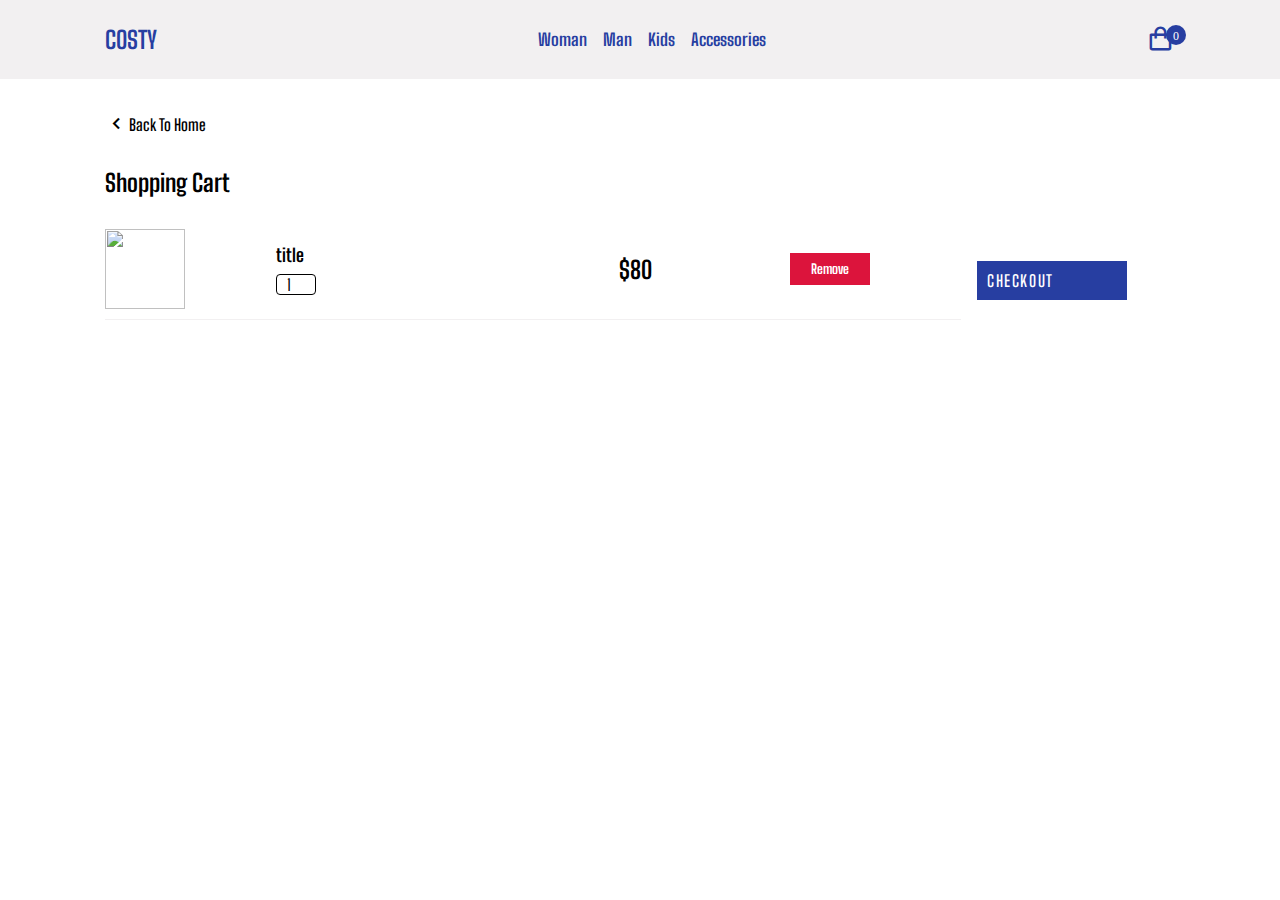
==== cart.html @ 00347933 "update" ====
<!doctype html>
<html lang="en">
<head>
	<meta charset="UTF-8">
	<meta name="viewport"
	      content="width=device-width, user-scalable=no, initial-scale=1.0, maximum-scale=1.0, minimum-scale=1.0">
	<meta http-equiv="X-UA-Compatible" content="ie=edge">
	<title>Document</title>
	<link rel="shortcut icon" href="favicon.ico" type="image/x-icon">

	<link rel="stylesheet" href="css/style.css">
	<link
			href="https://unpkg.com/boxicons@2.1.4/css/boxicons.min.css"
			rel="stylesheet"
	/>
</head>
<body>
<!-- Header -->
<header class="">
	<div class="nav container">
		<!-- menu icon -->
		<i class="bx bx-menu" id="menu-icon"></i>
		<!-- logo -->
		<a href="index.html" class="logo">COSTY</a>
		<!-- navbar -->
		<div class="navbar">
			<a href="#" class="nav-link">Woman</a>
			<a href="#" class="nav-link">Man</a>
			<a href="#" class="nav-link">Kids</a>
			<a href="#" class="nav-link">Accessories</a>
		</div>
		<!-- cart-icon -->
		<a href="cart.html">
			<i class="bx bx-shopping-bag" id="cart-icon" data-quantity="0"></i>
		</a>
	</div>
</header>
<!-- Cart -->
<section class="cart-container container">
	<a href="index.html" class="back-homepage">
		<i class="bx bx-chevron-left"></i>
		<span>Back To Home</span>
	</a>
	<h2 class="shopping-cart">Shopping Cart</h2>
	<div class="cart-box">
		<div class="card-data">
			<div id="cartItems">
				<div class="cart-item">
					<img
							src="https://static.nike.com/a/images/t_PDP_1728_v1/f_auto,q_auto:eco/61734ec7-dad8-40f3-9b95-c7500939150a/sportswear-club-mens-french-terry-crew-neck-sweatshirt-tdFDRc.png"
							alt=""
					/>
					<div class="cart-item-info">
						<h2 class="cart-item-title">title</h2>
						<input
								type="number"
								min="1"
								value="1"
								class="cart-item-quantity"
						/>
					</div>
					<h2>$80</h2>
					<button class="remove-from-cart">Remove</button>
				</div>
			</div>
		</div>
		<div class="cart-t">
			<div id="cartTotal"></div>
			<a href="" class="checkout-btn">Checkout</a>
		</div>
	</div>
</section>
<script src="js/main.js"></script>
</body>
</html>
---- css/style.css ----
@import url("https://fonts.googleapis.com/css2?family=Big+Shoulders+Text:wght@100..900&display=swap");
* {
    font-family: "Big Shoulders Text", sans-serif;
    padding: 0;
    margin: 0;
    box-sizing: border-box;
    text-decoration: none;
    list-style: none;
    scroll-behavior: smooth;
}
/* Variables */
:root {
    --main-color: #273ea1;
    --text-color: #000;
    --bg-color: #fff;
    --container-color: #1e1e2a;
}
body {
    background: var(--bg-color);
    color: var(--text-color);
}
img {
    width: 100%;
}
/* bakılacak */
section {
    padding: 64px 0 32px;
}
.container {
    max-width: 1070px;
    margin: auto;
    width: 100%;
}
header {
    position: fixed;
    width: 100%;
    top: 0;
    left: 0;
    z-index: 100;
    background-color: #f2f0f1;
}
.nav {
    display: flex;
    justify-content: space-between;
    align-items: center;
    padding: 25px 0;
}
#menu-icon {
    font-size: 28px;
    cursor: pointer;
    color: var(--main-color);
    display: none;
}
.logo {
    font-size: 24px;
    color: var(--main-color);
    text-transform: uppercase;
    font-weight: 700;
}
.navbar {
    display: flex;
    align-items: center;
    column-gap: 16px;
}
.nav-link {
    font-size: 17px;
    color: var(--main-color);
    font-weight: 700;
}
#cart-icon {
    position: relative;
    font-size: 1.8rem;
    color: var(--main-color);
    cursor: pointer;
}
#cart-icon[data-quantity="0"]::after {
    content: "";
}
#cart-icon[data-quantity="0"]::after {
    content: attr(data-quantity);
    position: absolute;
    top: 0;
    right: -11px;
    background-color: var(--main-color);
    width: 20px;
    height: 20px;
    border-radius: 50%;
    font-size: 12px;
    color: var(--bg-color);
    display: flex;
    justify-content: center;
    align-items: center;
    font-weight: 500;
}
.home {
    position: relative;
    background: #f2f0f1;
    min-height: 700px;
}
.home-img {
    width: 100%;
    position: absolute;
    bottom: 0;
    left: 50%;
    transform: translate(-50%);
    display: flex;
    justify-content: center;
}
.home-img img {
    max-width: 700px;
    width: 100%;
}
.home-img::before {
    content: "Coloring Style";
    font-size: 9rem;
    font-weight: 900;
    position: absolute;
    text-transform: uppercase;
    text-align: center;
    top: -28px;
    color: var(--main-color);
    z-index: -1;
}

.heading {
    font-size: 64px;
    text-align: center;
    font-weight: 900;
}
.product-container {
    display: grid;
    grid-template-columns: repeat(4, 1fr);
    gap: 16px;
    margin-top: 32px;
}
.product-info {
    display: flex;
    flex-direction: column;
}
.product-img {
    width: 100%;
    height: 350px;
    object-fit: cover;
}
.product-title {
    font-size: 20px;
    font-weight: 600;
    color: var(--text-color);
    margin: 12px 0 8px;
}
.product-price {
    font-size: 22px;
    font-weight: 700;
    color: var(--main-color);
}
.add-to-cart {
    background: var(--main-color);
    color: var(--bg-color);
    font-weight: 600;
    letter-spacing: 1px;
    padding: 10px;
    margin-top: 50px;
    cursor: pointer;
    text-align: center;
}
.footer {
    background: var(--main-color);
    padding: 40px 0;
}
.footer-c {
    display: grid;
    grid-template-columns: 60% 20% 20%;
    gap: 16px;
}

.footer-box {
    display: flex;
    flex-direction: column;
}
.footer-box h2 {
    font-size: 8rem;
    color: var(--bg-color);
    text-transform: uppercase;
}
.social {
    display: flex;
    align-items: center;
    column-gap: 16px;
}
.social .bx {
    background-color: var(--bg-color);
    font-size: 20px;
    padding: 10px;
    color: var(--main-color);
    border-radius: 50%;
}
.footer-box h3 {
    color: var(--bg-color);
    text-transform: uppercase;
}
.footer-box a {
    color: var(--bg-color);
    text-transform: uppercase;
    padding-top: 30px;
}
.copyright {
    color: var(--bg-color);
    text-transform: uppercase;
    padding-top: 30px;
}
.cart-container {
    margin-top: 48px !important;
}
.back-homepage {
    display: flex;
    align-items: center;
}
.back-homepage .bx {
    font-size: 24px;
    color: var(--text-color);
}
.back-homepage span {
    font-size: 16px;
    font-weight: 600;
    color: var(--text-color);
}
.shopping-cart {
    margin-top: 32px;
}
.cart-box {
    display: grid;
    grid-template-columns: 80% 20%;
    gap: 16px;
    margin-top: 32px;
}
#cartItems {
    display: grid;
    row-gap: 16px;
}
.cart-item {
    display: grid;
    grid-template-columns: 0.5fr 1fr 0.5fr 0.5fr;
    align-items: center;
    border-bottom: 1px solid #f2f0f1;
    padding-bottom: 10px;
}
.cart-item img {
    width: 80px;
    height: 80px;
    object-fit: cover;
    object-position: center;
}
.cart-item-title {
    font-size: 18px;
}
.cart-item-quantity {
    border: 1px solid var(--text-color);
    outline-color: var(--main-color);
    width: 40px;
    text-align: center;
    border-radius: 4px;
    margin-top: 8px;
    font-size: 16px;
}
.cart-item-price {
    font-size: 18px;
}
.remove-from-cart {
    max-width: 80px;
    font-weight: 700;
    border: none;
    outline: none;
    padding: 8px;
    background: crimson;
    color: var(--bg-color);
}
.cart-t {
    display: flex;
    flex-direction: column;
}
#cartTotal {
    font-size: 32px;
    font-weight: 600;
}
.checkout-btn {
    margin-top: 32px;
    background-color: var(--main-color);
    color: var(--bg-color);
    padding: 10px;
    font-weight: 600;
    letter-spacing: 1.6px;
    text-transform: uppercase;
    max-width: 150px;
}
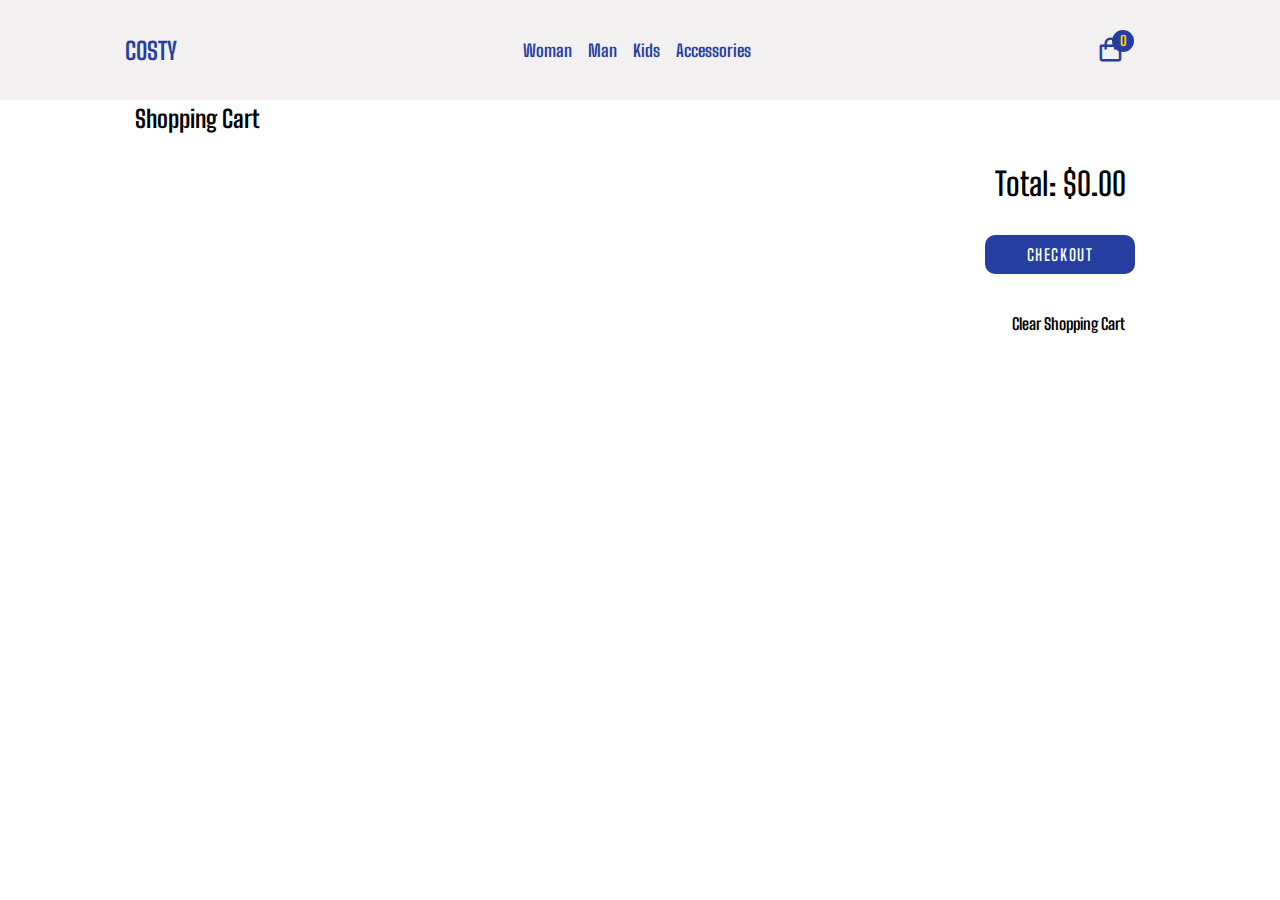
==== commit 2daba9fd: "update" ====
--- a/cart.html
+++ b/cart.html
@@ -30,8 +30,8 @@
 			<a href="#" class="nav-link">Accessories</a>
 		</div>
 		<!-- cart-icon -->
-		<a href="cart.html">
-			<i class="bx bx-shopping-bag" id="cart-icon" data-quantity="0"></i>
+		<a href="cart.html" class="shop-icon" >
+			<i class="bx bx-shopping-bag shop-icon" id="cart-icon" data-quantity="0"><span id="cart-icon-x"></span></i>
 		</a>
 	</div>
 </header>
@@ -69,7 +69,9 @@
 			<a href="" class="checkout-btn">Checkout</a>
 		</div>
 	</div>
+	<h4 class="clear-shopping" id="clear-shopping">Clear Shopping Cart</h4>
 </section>
+
 <script src="js/main.js"></script>
 </body>
 </html>--- a/css/style.css
+++ b/css/style.css
@@ -7,6 +7,8 @@
     text-decoration: none;
     list-style: none;
     scroll-behavior: smooth;
+    overflow-x: hidden;
+
 }
 /* Variables */
 :root {
@@ -30,6 +32,7 @@
     max-width: 1070px;
     margin: auto;
     width: 100%;
+    padding: 0 30px;
 }
 header {
     position: fixed;
@@ -43,8 +46,12 @@
     display: flex;
     justify-content: space-between;
     align-items: center;
-    padding: 25px 0;
-}
+    padding: 25px 20px;
+    height: 100px;
+}
+
+
+
 #menu-icon {
     font-size: 28px;
     cursor: pointer;
@@ -72,31 +79,58 @@
     font-size: 1.8rem;
     color: var(--main-color);
     cursor: pointer;
+    padding-right: 30px;
+    display: flex;
+    align-items: center;
 }
 #cart-icon[data-quantity="0"]::after {
     content: "";
 }
-#cart-icon[data-quantity="0"]::after {
+#cart-icon-x {
     content: attr(data-quantity);
     position: absolute;
-    top: 0;
-    right: -11px;
+    top: 5px;
+    right: 21px;
     background-color: var(--main-color);
-    width: 20px;
-    height: 20px;
+    width: 22px;
+    height: 22px;
     border-radius: 50%;
-    font-size: 12px;
-    color: var(--bg-color);
+    font-size: 14px;
+    color: gold;
     display: flex;
     justify-content: center;
     align-items: center;
-    font-weight: 500;
+    font-weight: 700;
+    z-index: 20;
+
+
 }
 .home {
     position: relative;
     background: #f2f0f1;
-    min-height: 700px;
-}
+    height:100vh;
+    margin-bottom: 40px;
+}
+
+/*
+@media screen and (max-width: 400px) {
+    .home {
+        height: 40vh;
+    }
+}
+
+@media screen and (max-width: 560px) {
+    .home {
+        height: 50vh;
+    }
+}
+
+@media screen and (max-width: 760px) {
+    .home {
+        height: 60vh;
+    }
+}*/
+
 .home-img {
     width: 100%;
     position: absolute;
@@ -105,6 +139,7 @@
     transform: translate(-50%);
     display: flex;
     justify-content: center;
+    object-fit: cover;
 }
 .home-img img {
     max-width: 700px;
@@ -112,12 +147,12 @@
 }
 .home-img::before {
     content: "Coloring Style";
-    font-size: 9rem;
+    font-size: clamp(3rem, 10vw, 9rem);
     font-weight: 900;
     position: absolute;
     text-transform: uppercase;
     text-align: center;
-    top: -28px;
+    top: -20px;
     color: var(--main-color);
     z-index: -1;
 }
@@ -164,6 +199,7 @@
     text-align: center;
 }
 .footer {
+    margin-top: 50px;
     background: var(--main-color);
     padding: 40px 0;
 }
@@ -243,12 +279,19 @@
     align-items: center;
     border-bottom: 1px solid #f2f0f1;
     padding-bottom: 10px;
+    overflow: hidden;
+}
+
+.cart-item img:hover {
+    scale: 1.1;
 }
 .cart-item img {
     width: 80px;
     height: 80px;
     object-fit: cover;
     object-position: center;
+    border-radius: 10px;
+    box-shadow: 0 0 5px lightgray;
 }
 .cart-item-title {
     font-size: 18px;
@@ -273,10 +316,15 @@
     padding: 8px;
     background: crimson;
     color: var(--bg-color);
+    border-radius: 10px;
+    cursor: pointer;
 }
 .cart-t {
     display: flex;
     flex-direction: column;
+    text-align: center;
+    align-items: center;
+
 }
 #cartTotal {
     font-size: 32px;
@@ -291,4 +339,24 @@
     letter-spacing: 1.6px;
     text-transform: uppercase;
     max-width: 150px;
-}
+    border-radius: 10px;
+    width: 90%;
+}
+
+.shop-icon{
+    height: 100%;
+    display: flex;
+    align-items: center;
+}
+
+.clear-shopping{
+    text-align: end;
+    margin: 40px 20px;
+    cursor: pointer;
+}
+
+.clear-shopping:hover{
+    color: chocolate;
+    text-decoration: underline;
+    font-weight: bold;
+}